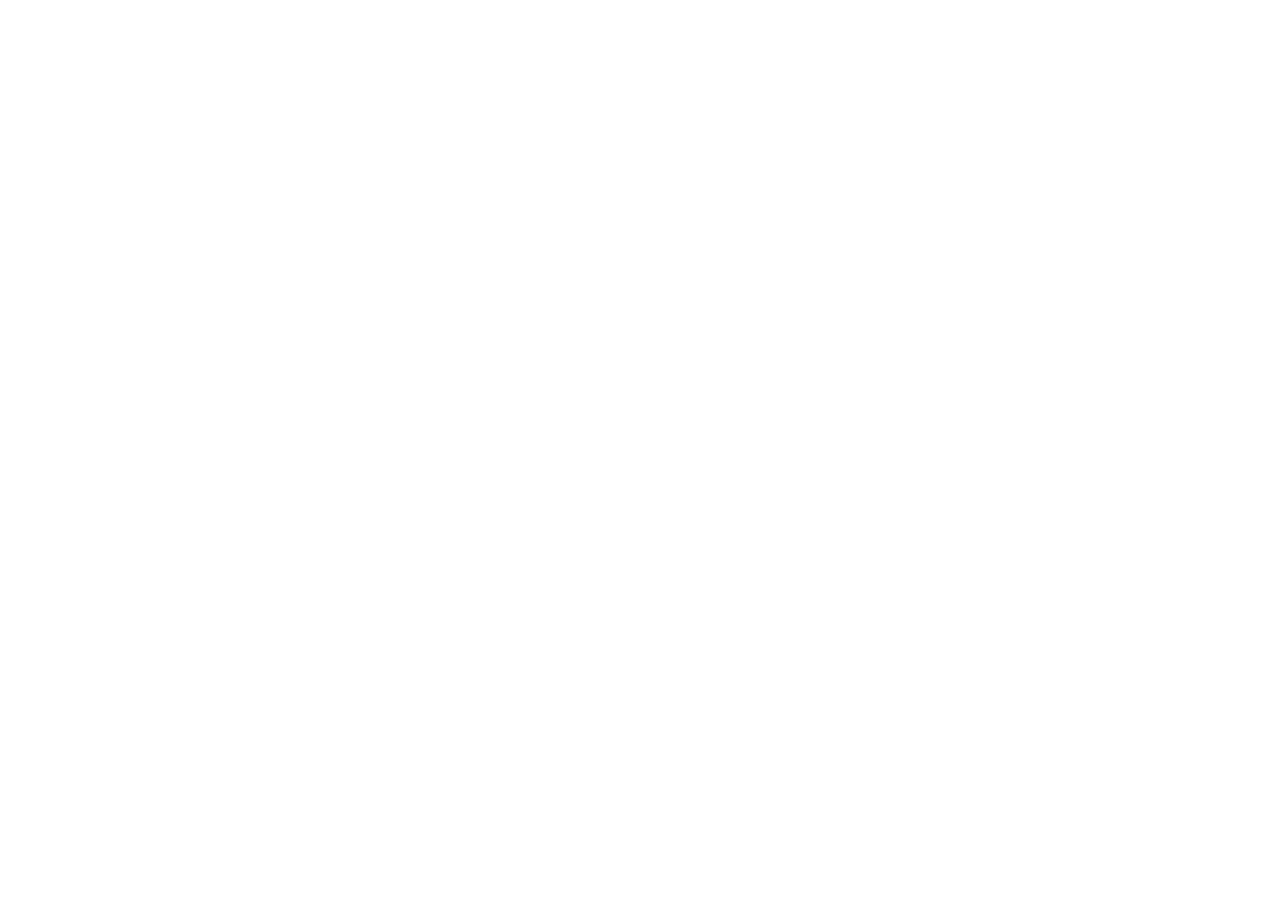
==== buy.html @ af0e5ce5 "finish header" ====
<!doctype html>
<html lang="en">
  <head>
    <meta charset="UTF-8" />
    <meta
      name="viewport"
      content="width=device-width, initial-scale=1.0"
    />
    <title>Title</title>
    <link
      rel="stylesheet"
      href="src/styles/main.scss"
    />
  </head>
  <body>


    <script src="src/scripts/main.js"></script>
  </body>
</html>
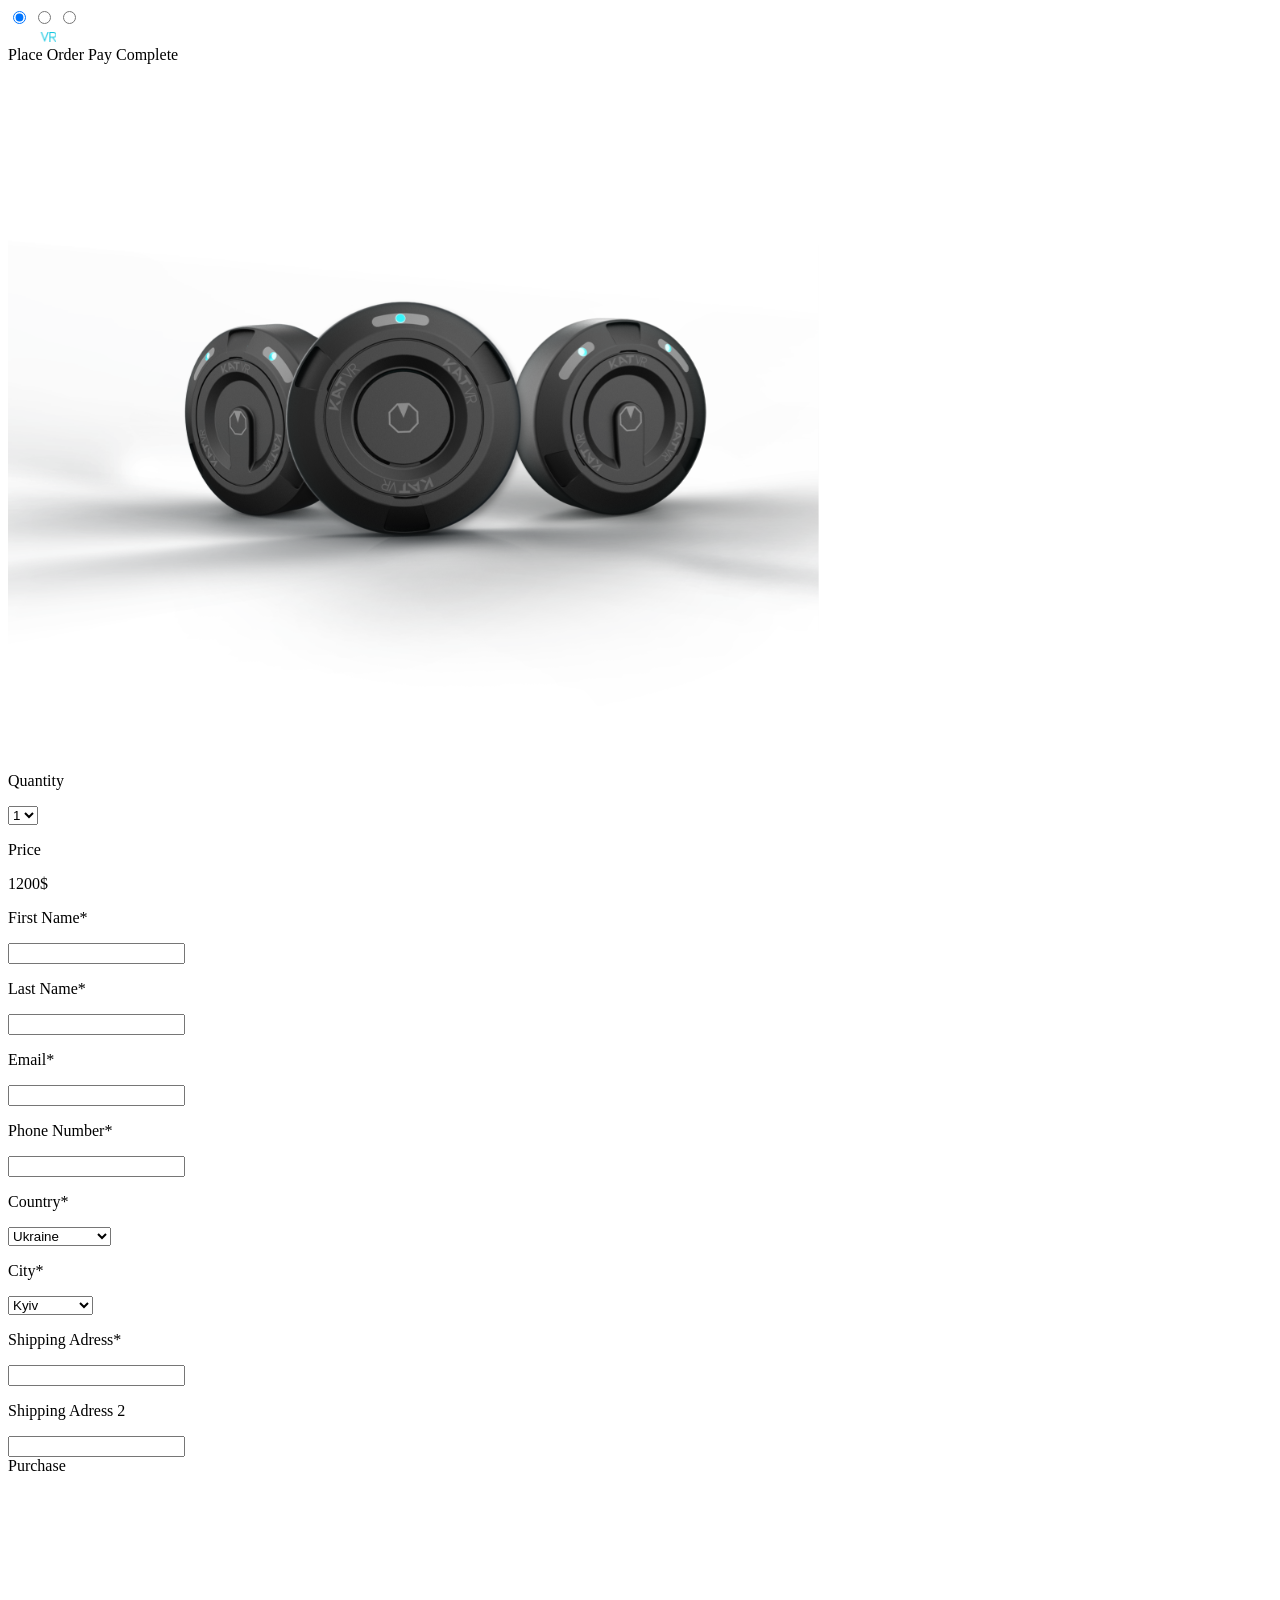
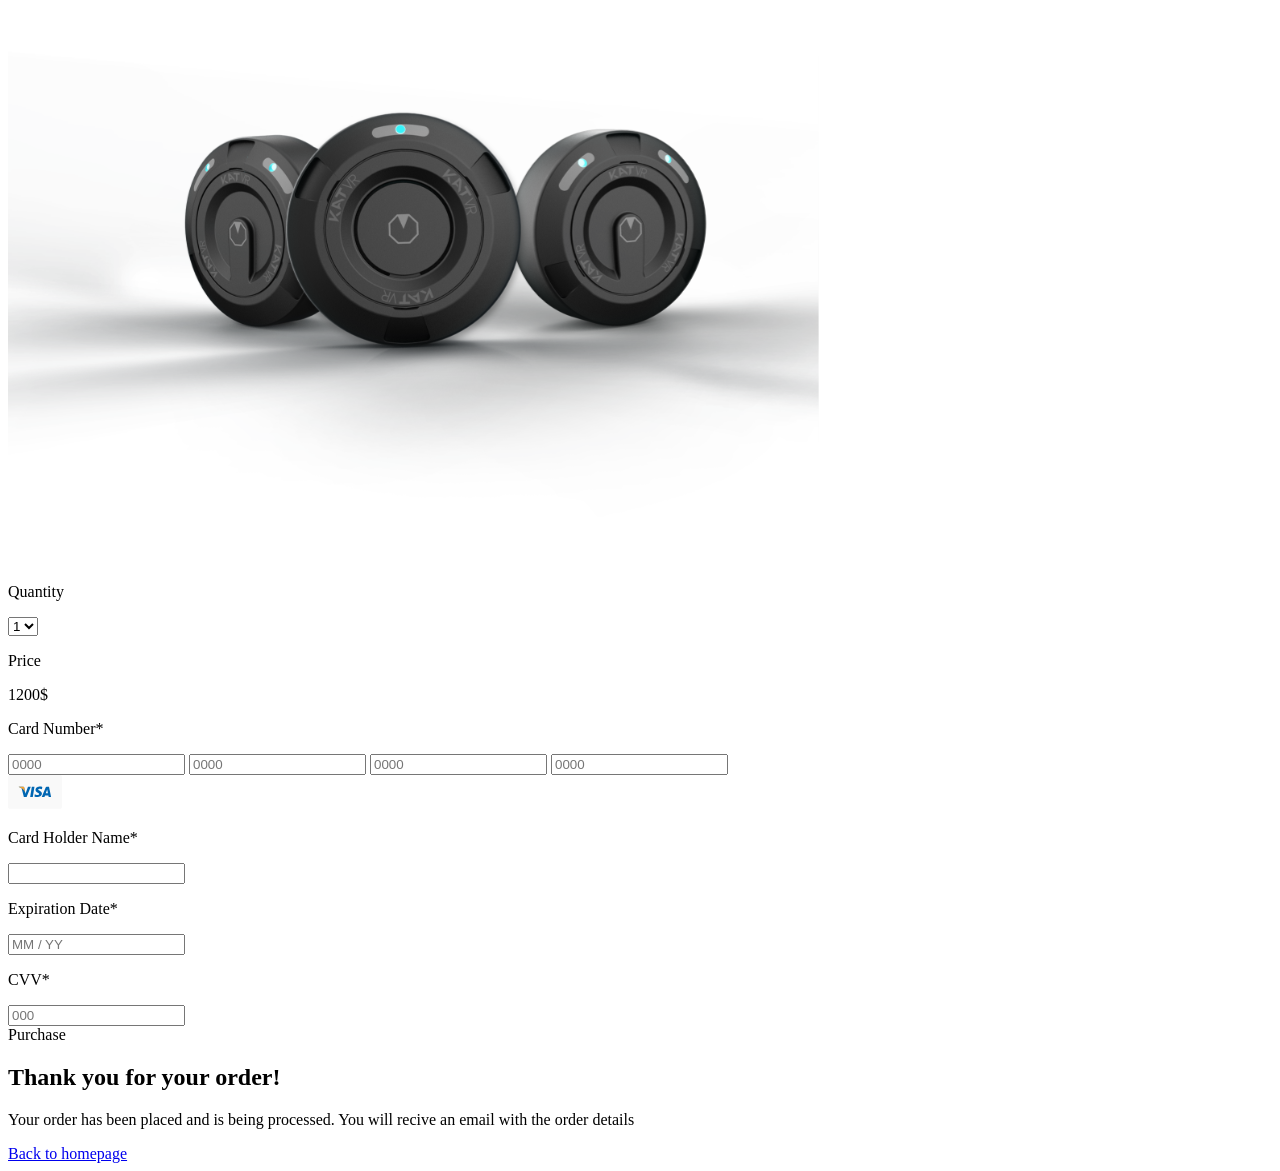
==== commit 82d6e2dc: "finish buy.html" ====
--- a/buy.html
+++ b/buy.html
@@ -1,20 +1,272 @@
 <!doctype html>
-<html lang="en">
+<html lang="en" class="buy-html">
   <head>
     <meta charset="UTF-8" />
     <meta
       name="viewport"
       content="width=device-width, initial-scale=1.0"
     />
-    <title>Title</title>
+    <title>KatVR</title>
     <link
       rel="stylesheet"
       href="src/styles/main.scss"
     />
+    <link rel="preconnect" href="https://fonts.googleapis.com">
+    <link rel="preconnect" href="https://fonts.gstatic.com" crossorigin>
+    <link href="https://fonts.googleapis.com/css2?family=Inter:ital,opsz,wght@0,14..32,100..900;1,14..32,100..900&display=swap" rel="stylesheet">
+    <link rel="icon" href="./src/images/kate-fav.svg" type="image/x-icon">
   </head>
-  <body>
-
-
+  <body class="buy-main">
+    <div class="container">
+      <div class="checkout">
+
+        <input type="radio" name="step" id="step1" checked>
+        <input type="radio" name="step" id="step2">
+        <input type="radio" name="step" id="step3">
+
+        <header class="buy-header">
+          <div class="buy-top-bar">
+            <a href="#" class="top-bar__logo-link">
+              <img
+                src="./src/images/kate-log.svg"
+                alt="logo"
+                class="top-bar__logo">
+            </a>
+            <a href="index.html" class="icon icon--close"></a>
+          </div>
+
+          <div class="buy-header__bottom">
+            <span class="buy-header__bottom__pages">Place Order</span>
+            <span class="buy-header__bottom__pages">Pay</span>
+            <span class="buy-header__bottom__pages">Complete</span>
+          </div>
+        </header>
+
+        <main class="buy-content">
+          <section class="page page--1">
+            <div class="buy-content__block-1__content">
+              <img
+                src="./src/images/bg-img/kat-header-img.svg"
+                alt=""
+                class="buy-content__block-1__photo">
+
+              <div class="buy-content__block-1__amount-prise">
+
+                <div class="buy-content__block-1__amount">
+                  <p class="buy-content__block-1__amount-prise__text">Quantity</p>
+
+                  <div class="buy-content__block-1__quantity">
+                    <select class="buy-content__block-1__quantity__select" name="quantity">
+                      <option value="1">1</option>
+                      <option value="2">2</option>
+                      <option value="3">3</option>
+                      <option value="4">4</option>
+                      <option value="5">5</option>
+                    </select>
+                  </div>
+                </div>
+
+                <div class="buy-content__block-1__prise">
+                  <p class="buy-content__block-1__amount-prise__text">Price</p>
+                  <p class="buy-content__block-1__amount-prise__number">1200$</p>
+                </div>
+              </div>
+
+              <form class="buy-content__block-1__right" onsubmit="this.reset(); return false;">
+
+                <div class="contact__group buy-content__block-1__group buy-content__block-1__group--left">
+                  <p class="contact__input__text">First Name*</p>
+                  <input type="text" class="contact__input" placeholder=" " required>
+                </div>
+
+                <div class="contact__group buy-content__block-1__group buy-content__block-1__group--right">
+                  <p class="contact__input__text">Last Name*</p>
+                  <input type="text" class="contact__input" placeholder=" " required>
+                </div>
+
+                <div class="contact__group buy-content__block-1__group buy-content__block-1__group--left">
+                  <p class="contact__input__text">Email*</p>
+                  <input type="email" class="contact__input" required>
+                </div>
+
+                <div class="contact__group buy-content__block-1__group buy-content__block-1__group--right">
+                  <p class="contact__input__text">Phone Number*</p>
+                  <input type="tel" class="contact__input" required>
+                </div>
+
+                <div class="buy-content__block-1__amount buy-content__block-1__group--left">
+                  <p class="buy-content__block-1__region__text">Country*</p>
+                  <div class="buy-content__block-1__quantity buy-content__block-1__region">
+                    <select class="buy-content__block-1__region__select buy-content__block-1__quantity__select" name="quantity">
+                      <option value="1">Ukraine</option>
+                      <option value="2">France</option>
+                      <option value="3">Spain</option>
+                      <option value="4">United States</option>
+                      <option value="5">China</option>
+                      <option value="6">Italy</option>
+                      <option value="7">Turkey</option>
+                    </select>
+                  </div>
+                </div>
+
+                <div class="buy-content__block-1__amount buy-content__block-1__group--right">
+                  <p class="buy-content__block-1__region__text">City*</p>
+                  <div class="buy-content__block-1__quantity buy-content__block-1__region">
+                    <select class="buy-content__block-1__region__select buy-content__block-1__quantity__select" name="quantity">
+                      <option value="1">Kyiv</option>
+                      <option value="2">Zaporizhia</option>
+                      <option value="3">Kharkiv</option>
+                      <option value="4">Odessa</option>
+                      <option value="5">Dnipro</option>
+                      <option value="6">Donetsk</option>
+                      <option value="7">Mykolaiv</option>
+                    </select>
+                  </div>
+                </div>
+
+                <div class="contact__group buy-content__block-1__group buy-content__block-1__group--left">
+                  <p class="contact__input__text">Shipping Adress*</p>
+                  <input type="text" class="contact__input" required>
+                </div>
+
+                <div class="contact__group buy-content__block-1__group buy-content__block-1__group--right">
+                  <p class="contact__input__text">Shipping Adress 2</p>
+                  <input type="text" class="contact__input" required>
+                </div>
+
+                <label for="step2" class="btn-next">Purchase</label>
+
+              </form>
+            </div>
+          </section>
+
+          <section class="page page--2">
+            <div class="buy-content__block-1__content">
+              <img
+                src="./src/images/bg-img/kat-header-img.svg"
+                alt=""
+                class="buy-content__block-1__photo">
+
+              <div class="buy-content__block-1__amount-prise buy-content__block-2__amount-prise">
+
+                <div class="buy-content__block-1__amount">
+                  <p class="buy-content__block-1__amount-prise__text">Quantity</p>
+
+                  <div class="buy-content__block-1__quantity">
+                    <select class="buy-content__block-1__quantity__select" name="quantity">
+                      <option value="1">1</option>
+                      <option value="2">2</option>
+                      <option value="3">3</option>
+                      <option value="4">4</option>
+                      <option value="5">5</option>
+                    </select>
+                  </div>
+                </div>
+
+                <div class="buy-content__block-1__prise">
+                  <p class="buy-content__block-1__amount-prise__text">Price</p>
+                  <p class="buy-content__block-1__amount-prise__number">1200$</p>
+                </div>
+              </div>
+
+              <form class="buy-content__block-1__right buy-content__block-2__right" onsubmit="this.reset(); return false;">
+                <div class="buy-content__block-2__card__wrapper">
+                  <p class="buy-content__block-2__label">
+                    Card Number*
+                  </p>
+
+                  <div class="buy-content__block-2__card-row">
+                    <div class="buy-content__block-2__card-inputs">
+                      <input
+                        id="card-1"
+                        type="text"
+                        inputmode="numeric"
+                        maxlength="4"
+                        placeholder="0000"
+                        class="buy-content__block-2__card-number contact__input buy-content__block-2__card-number--active"
+                      >
+                      <input
+                        type="text"
+                        inputmode="numeric"
+                        maxlength="4"
+                        placeholder="0000"
+                        class="buy-content__block-2__card-number contact__input"
+                      >
+                      <input
+                        type="text"
+                        inputmode="numeric"
+                        maxlength="4"
+                        placeholder="0000"
+                        class="buy-content__block-2__card-number contact__input"
+                      >
+                      <input
+                        type="text"
+                        inputmode="numeric"
+                        maxlength="4"
+                        placeholder="0000"
+                        class="buy-content__block-2__card-number contact__input"
+                      >
+                    </div>
+
+                    <div class="buy-content__block-2__card-logo">
+                      <img
+                        src="./src/images/Layer 1.1.svg"
+                        alt="Visa"
+                        class="buy-content__block-2__card-img"
+                      >
+                    </div>
+                  </div>
+                </div>
+
+                <div class="buy-content__block-2__group">
+                  <p class="buy-content__block-1__region__text">Card Holder Name*</p>
+                  <input
+                    id="card-holder"
+                    type="text"
+                    placeholder=""
+                    class="contact__input"
+                  >
+                </div>
+
+                <div class="buy-content__block-2__bottom">
+                  <div class="buy-content__block-2__group">
+                    <p class="buy-content__block-1__region__text">Expiration Date*</p>
+                    <input
+                      id="exp-date"
+                      type="text"
+                      inputmode="numeric"
+                      placeholder="MM / YY"
+                      class="buy-content__block-2__input buy-content__block-2__input-1"
+                    >
+                  </div>
+
+                  <div class="buy-content__block-2__group">
+                    <p class="buy-content__block-1__region__text">CVV*</p>
+                    <input
+                      id="cvv"
+                      type="text"
+                      inputmode="numeric"
+                      maxlength="3"
+                      placeholder="000"
+                      class="buy-content__block-2__input buy-content__block-2__input-2"
+                    >
+                  </div>
+                </div>
+                <label for="step3" class="btn-next">Purchase</label>
+              </form>
+            </div>
+          </section>
+
+          <section class="page page--3">
+            <h2 class="buy-content__block-3__title">Thank you for <span class="buy-content__block-3__title__blue">your</span> order!</h2>
+            <p class="buy-content__block-3__description">Your order has been placed and is being processed. You will recive an email with the order details</p>
+
+            <a href="index.html" class="buy-content__block-3__button">Back to homepage</a>
+          </section>
+        </main>
+
+      </div>
+    </div>
     <script src="src/scripts/main.js"></script>
   </body>
 </html>
